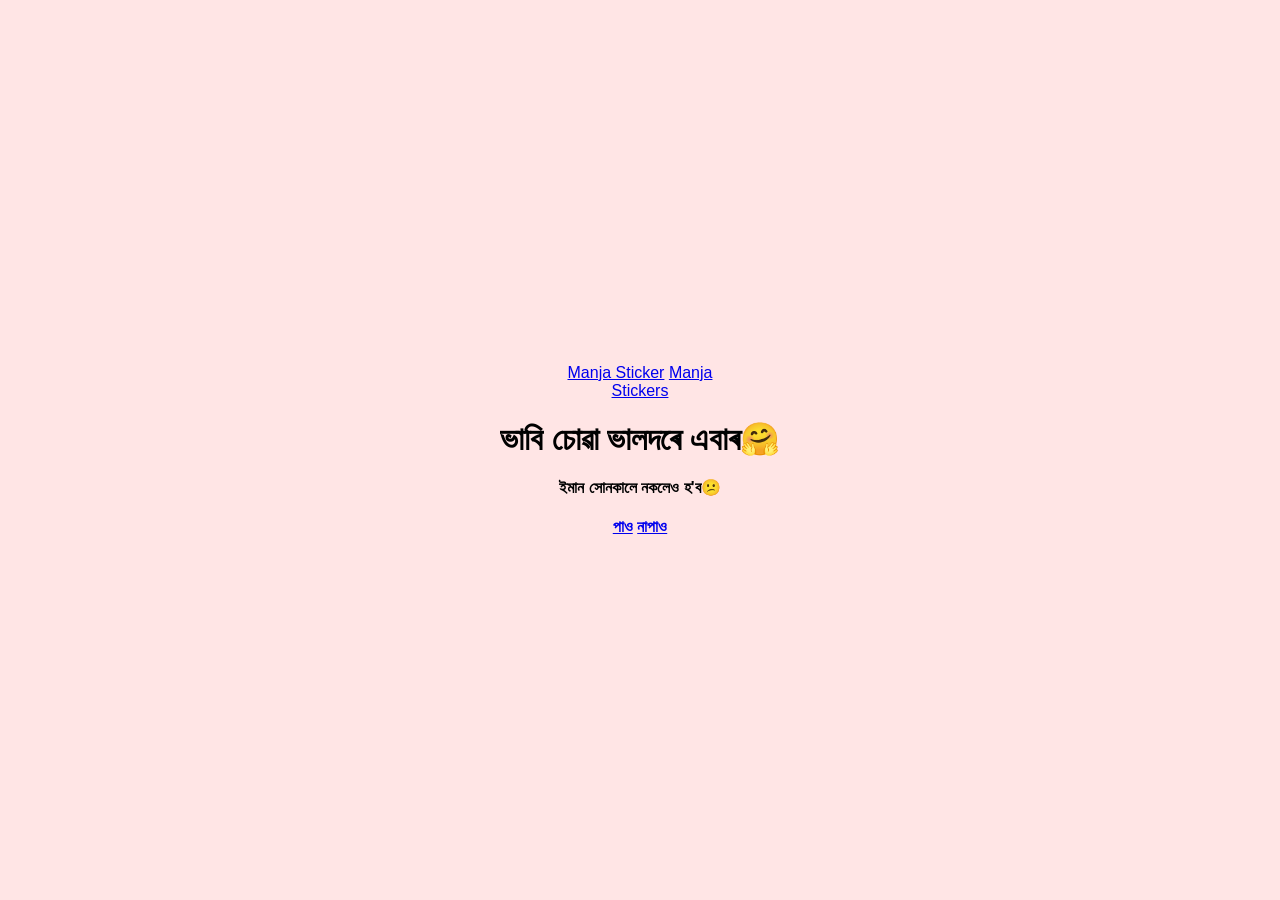
==== no1.html @ 8b131021 "Add files via upload" ====
<!DOCTYPE html>
<html lang="en">
<head>
    <meta charset="UTF-8">
    <meta name="viewport" content="width=device-width, initial-scale=1.0">
    <title>Document</title>
    <link rel="stylesheet" href="style.css">
</head>
<body>
    <div class="container">
        <div
           class="tenor-gif-embed"
           data-postid="22885016"
           data-share-method="host"
           data-aspect-ratio="1.04918"
           data-width="100%"
           >
           <a href="https://tenor.com/view/manja-gif-22885016"> Manja Sticker</a>
           <a href="https://tenor.com/search/manja-stickers"> Manja Stickers</a>
        </div>
        <script
        type="text/javascript"
        async
        src="https://tenor.com/embed.js"
        ></script>
        <h1>ভাবি চোৱা ভালদৰে এবাৰ🤗</h1> 
        <h4> ইমান সোনকালে নকলেও হ'ব😕</h4>

        <div class="button">
            <A href="yes.html"><b>পাও</b></A>
            <a href="no2.html"><b>নাপাও</b></a>
        </div>
    </div>
</body>
</html>
---- style.css ----
*{
    margin: 0;
    padding: 0;
    box-sizing: border-box;
    font-family: sans-serif;
}

body{
    width: 100%;
    min-height: 100vh;
    display: flex;
    justify-content: center;
    align-items: center;
    background-color: #ffe5e5;
}

.container {
    display: flex;
    flex-direction: column;
    text-align: center;
    align-items: center;
    gap: 20px;
    max-width: 500px;
    margin: 20px;        
}

.container .tenor-gif-embed{
    max-width: 200px;
}

.container .button{
    
    border: 0cap;
    color: white;
    padding: 1px 2px;
    text-align: center;
    text-decoration: none;
    display: inline-block;
    }
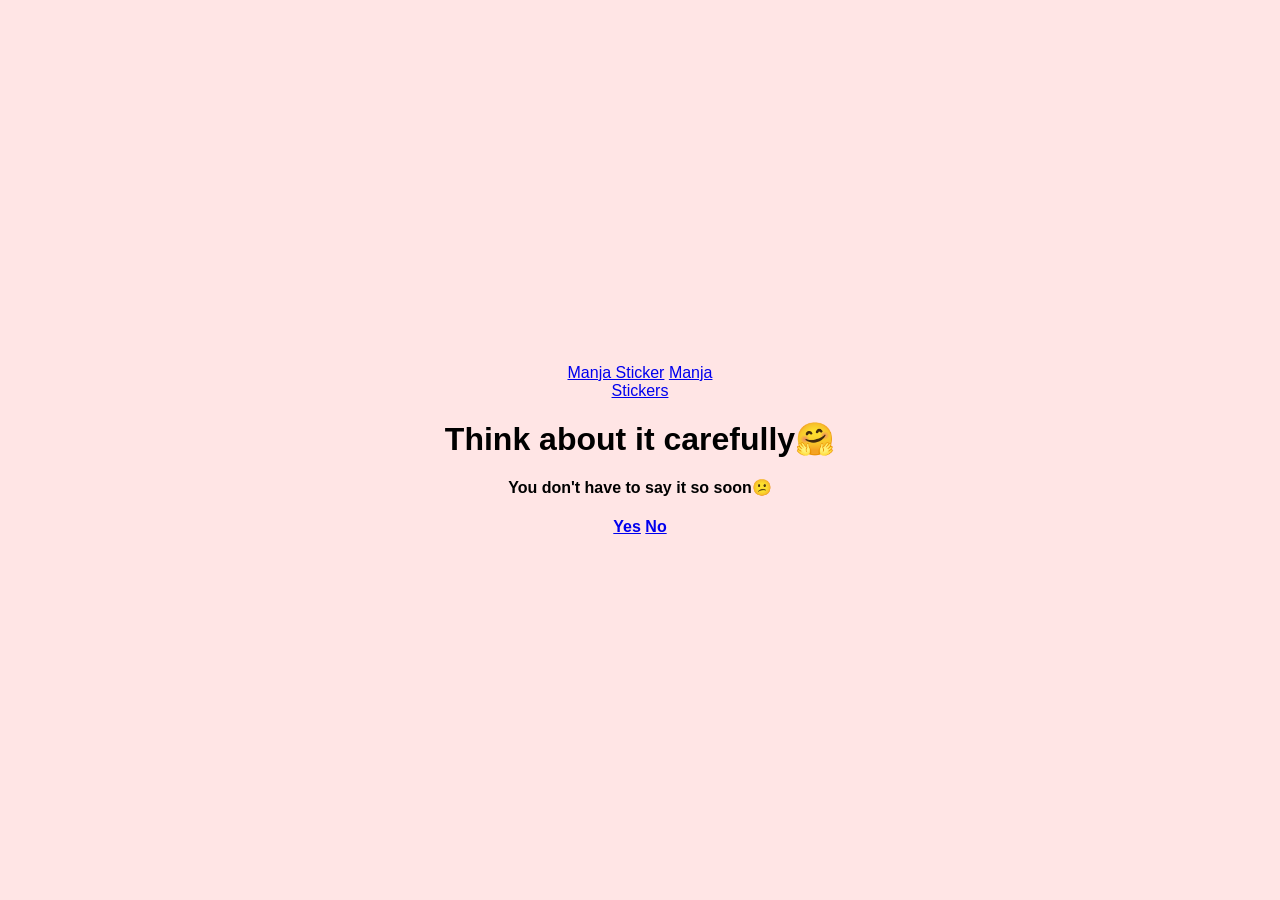
==== commit 707a9089: "Update no1.html" ====
--- a/no1.html
+++ b/no1.html
@@ -23,13 +23,13 @@
         async
         src="https://tenor.com/embed.js"
         ></script>
-        <h1>ভাবি চোৱা ভালদৰে এবাৰ🤗</h1> 
-        <h4> ইমান সোনকালে নকলেও হ'ব😕</h4>
+        <h1>Think about it carefully🤗</h1> 
+        <h4> You don't have to say it so soon😕</h4>
 
         <div class="button">
-            <A href="yes.html"><b>পাও</b></A>
-            <a href="no2.html"><b>নাপাও</b></a>
+            <A href="yes.html"><b>Yes</b></A>
+            <a href="no2.html"><b>No</b></a>
         </div>
     </div>
 </body>
-</html>+</html>
